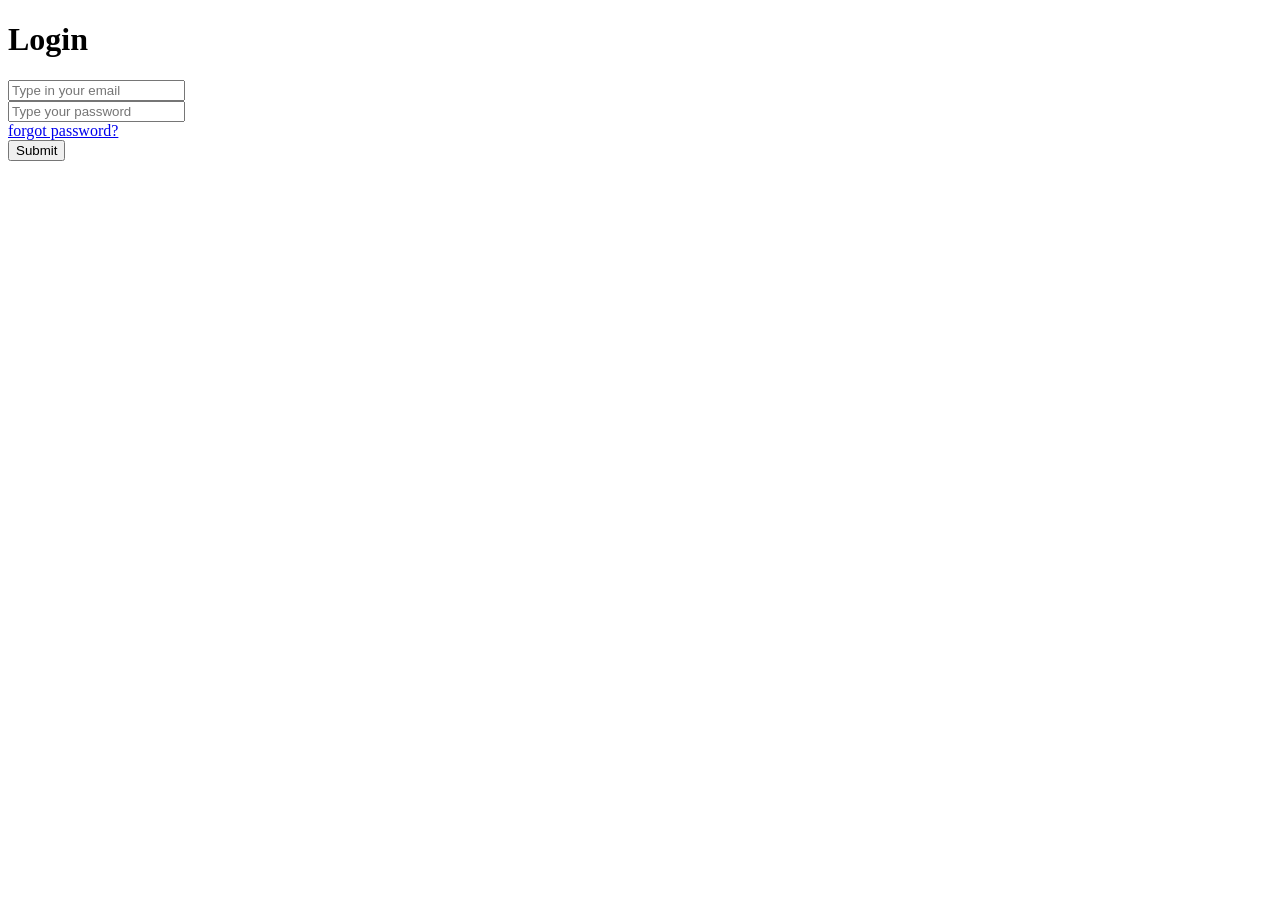
==== index.html @ 52e039fc "login page created working on main dashboard" ====
<!DOCTYPE html>
<html lang="en">
<head>
    <meta charset="UTF-8">
    <meta name="viewport" content="width=device-width, initial-scale=1.0">
    <title>Document</title>
</head>
<body onload="window.location.href='login_page.html'">
    
</body>
</html>
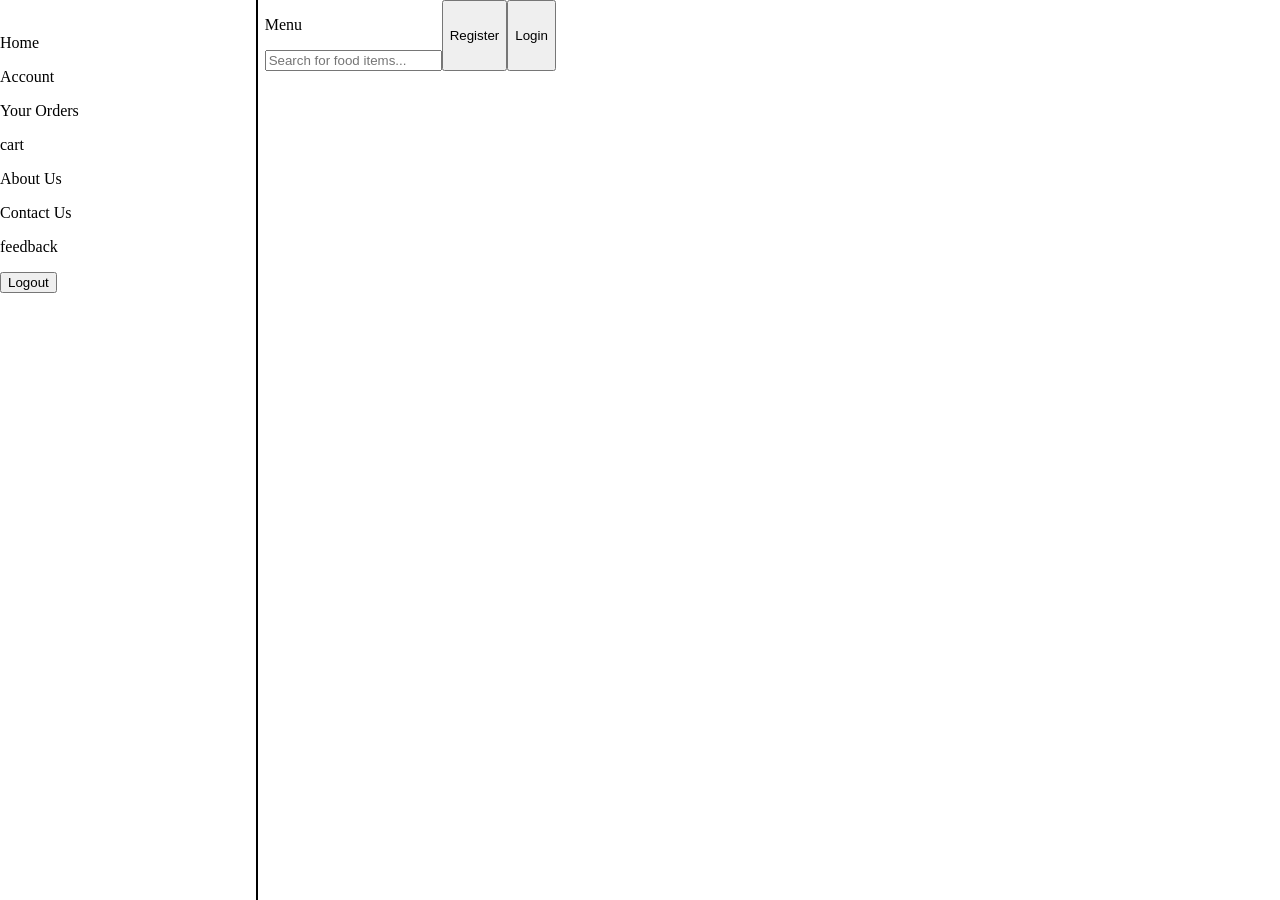
==== commit 0a754ceb: "javascript done just user implementation testing and debugging left" ====
--- a/index.html
+++ b/index.html
@@ -5,7 +5,7 @@
     <meta name="viewport" content="width=device-width, initial-scale=1.0">
     <title>Document</title>
 </head>
-<body onload="window.location.href='login_page.html'">
+<body onload="window.location.href='dashboard.html'">
     
 </body>
 </html>
